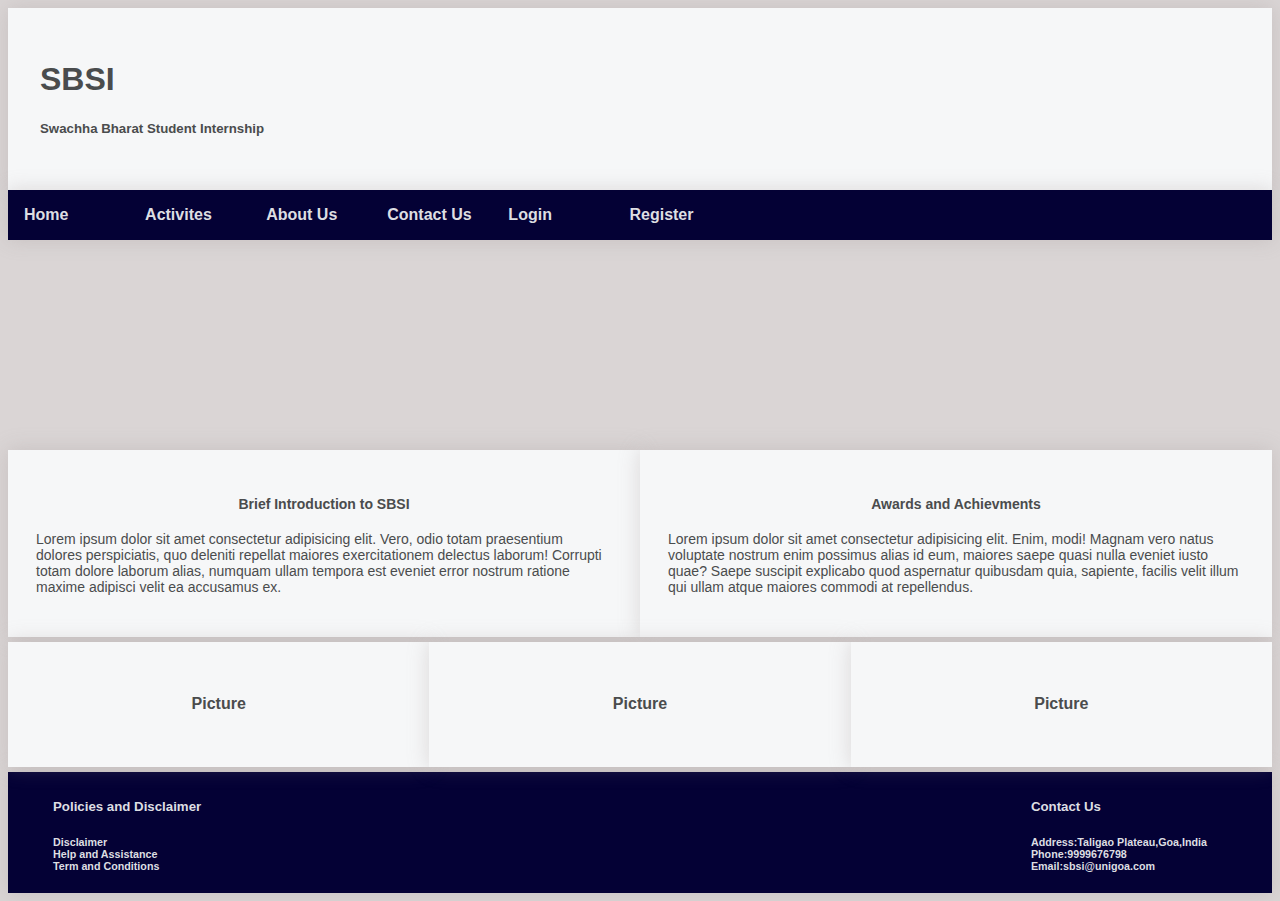
==== Index/index.html @ cc0cd4da "Home page" ====
<!--HTML page for SBSI Home page-->
<!--
	Created On:5-1-2020
	Author:Ved Parsekar
-->

<!DOCTYPE html>
<html lang="en">
<head>
  <meta charset="UTF-8">
  <meta name="viewport" content="width=device-width, initial-scale=1.0">
  <meta http-equiv="X-UA-Compatible" content="ie=edge">
  <title>Home</title>
  <link href="https://maxcdn.bootstrapcdn.com/font-awesome/4.7.0/css/font-awesome.min.css" rel="stylesheet" integrity="sha384-wvfXpqpZZVQGK6TAh5PVlGOfQNHSoD2xbE+QkPxCAFlNEevoEH3Sl0sibVcOQVnN" crossorigin="anonymous">
  <link rel="stylesheet" href="style.css">
</head>
<body>
<!------Header------>
<header>
  <div class="head">
    <h1>SBSI</h1>
    <h5>Swachha Bharat Student Internship</h5>
  </div>
  <!------/Header------>
  
    <!------Navigation Bar------>
    <nav class="navbar-wrapper">
      <ul class="navbar-link">
      <div class="navbar">
        <li>
          <a href="index.html"><p><b>Home</b></p></a>  
        </li>
        <li>
          <a href="activites.html"><p><b>Activites</b></p></a> 
        </li>
        <li>
          <a href="aboutus.html"><p><b>About Us</b></p></a> 
        </li>
        <li>
          <a href="contactus.html"><p><b>Contact Us</b></p></a>  
        </li>
        <li>
          <span onclick="document.getElementById('login').style.display='block'"><a></a><p><b>Login</b></p></a></span>   
        </li>
        <li>
          <span onclick="document.getElementById('register').style.display='block'"><a><p><b>Register</b></p></a></span>   
        </li>
      </div>
    </ul>
    </nav>
</header>
  <!------/Navigation Bar------>
    
    <!------Login Form(Pop up)------>
        <div  id="login" class="modal">
          <form class="modal-content" action="page.html" method="post">
            <div class="loginform-title">
              <span onclick="document.getElementById('login').style.display='none'" class="close" title="Close Modal">&times;</span>
              <h3>Login</h3>
            </div>
            <div class="loginform-content">     
              <label><b>Username</b></label>
              <input type="text" placeholder="Username" name="uname">
              <label><b>Password</b></label>
              <input type="text" placeholder="Password" name="password" required>
              <br/>
              <label><input type="checkbox" name="remember">Remember me</label>
              <label class="forgot-password">Forgot Password?</label>
              <a href="#"><button class="login-btn">Login</button></a>
              <p onclick="document.getElementById('register').style.display='block'; document.getElementById('login').style.display='none'">Don't have an account? Sign Up Now</p>
            </div>
          </form>
        </div>
    <!------/Login Form(Pop up)------>
    
    <!-------Registration Form(Pop up)-------->
    <div  id="register" class="reg-modal">
      <form class="reg-modal-content" action="page.html" method="post">
        <div class="regform-title">
          <span onclick="document.getElementById('register').style.display='none'" class="close" title="Close Modal">&times;</span>
          <h3>Register</h3>
        </div>
        <div class="regform-content">     
          <label><b>Name</b></label>
          <input type="text" placeholder="Name" name="name">
          <label><b>Email</b></label>
          <input type="email" placeholder="Email" name="email">
          <label><b>Password</b></label>
          <input type="text" placeholder="Password" name="password" required>
          <label><b>Phone</b></label>
          <input type="text" placeholder="Phone" name="phone">
          <label><b>Date of birth</b></label>
          <input type="date" placeholder="Date of birth" name="dob">
          <label><b>Role</b></label>
          <select class="reg-select">
            <option value="intern">Intern</option>
            <option value="mentor">Mentor</option>
            <option value="nodalofficer">Nodal Officer</option>
          </select>
          <label><b>Institution</b></label>
          <select class="reg-select">
            <option value="Institution">Institution</option>
            <option value="Institution">Institution</option>
            <option value="Institution">Institution</option>
          </select>
          <label><b>Department</b></label>
          <select class="reg-select">
            <option value="Department">Department</option>
            <option value="Department">Department</option>
            <option value="Department">Department</option>
          </select>  
          <br/><br/>
          <a href="#"><button class="reg-btn">Register</button></a>
        </div>
      </form>
    </div>
    <!-------/Registration Form(Pop up)-------->

<!-------SBSI info section-------->
<section>
    <div class="content-wrapper">
      <div class="content">
        <h4>Brief Introduction to SBSI</h4>
        <p>Lorem ipsum dolor sit amet consectetur adipisicing elit. Vero, odio totam praesentium dolores perspiciatis, quo deleniti repellat maiores exercitationem delectus laborum! Corrupti totam dolore laborum alias, numquam ullam tempora est eveniet error nostrum ratione maxime adipisci velit ea accusamus ex.</p>
        </div>
      <div class="content">
        <h4>Awards and Achievments</h4>
        <p>Lorem ipsum dolor sit amet consectetur adipisicing elit. Enim, modi! Magnam vero natus voluptate nostrum enim possimus alias id eum, maiores saepe quasi nulla eveniet iusto quae? Saepe suscipit explicabo quod aspernatur quibusdam quia, sapiente, facilis velit illum qui ullam atque maiores commodi at repellendus.</p>
      </div>
    </div>
</section>
<!-------/SBSI info section-------->

<!-------/SBSI pictures section-------->
<section>
    <div class="picture">
        <div class="content">
          <h4>Picture</h4>         
          </div>
        <div class="content">
          <h4>Picture</h4>
        </div>
        <div class="content">
            <h4>Picture</h4>         
          </div>
      </div>
</section>
<!-------/SBSI picture section-------->


<!-------Footer-------->
<footer>
    <div class="footer">
      <div class="policies">
        <ul>
          <li><h5>Policies and Disclaimer</h5></li>
          <li><h6>Disclaimer</h6></li>
          <li><h6>Help and Assistance</h6></li>
          <li><h6>Term and Conditions</h6></li>
        </ul>
      </div>
      <div class="address">
        <ul>
            <li><h5>Contact Us</h5></li>
            <li><h6>Address:Taligao Plateau,Goa,India</h6></li>
            <li><h6>Phone:9999676798</h6></li>
            <li><h6>Email:sbsi@unigoa.com</h6></li>
        </ul>
      </div>
    </div>
  </footer>
<!-------/Footer-------->
</body>
</html>
---- Index/style.css ----
/*
  CSS file for SBSI Home page

	Created On:29-12-2019
	Author:Ved Parsekar
*/

/*
    1.Home Page
      1.1 Header
      1.2 Navigation Bar
      1.3 Home page Content
      1.4 Home Page Pictures
      1.5 Footer
      1.6 Media query

    2.Activites

    3.About Us
      3.1 About Us content Wrapper
      3.2 About Us Content
      3.3 Media query

    4.Contact Us
      4.1 Contact Us info(grid)
      4.2 Contact Us form
      4.3 Media query

    5.Login
      5.1 Login Pop up
      5.2 Login Form content
      5.3 Login Form buttons,input
      5.4 Media query

    6.Register
      6.1 registration form popup
      6.2 registration form buttons,input
      6.3 Media query
*/


  
  /*===================================== 1. Home Page===================================== */

  body{
    background:#dad5d5;
    color:#4a4c4d; 
    font-family: 'Segoe UI', Tahoma, Geneva, Verdana, sans-serif;
    
  }

  /*----------------1.1 Header---------------- */
  .head{
    background:#f6f7f8;
    box-shadow: 0 0 20px 0 rgba(151, 143, 143, 0.3);
    padding:2em;
  }

  /*----------------1.2 Navigation Bar---------------- */
  .navbar-wrapper{
    background:#040135;
    box-shadow: 0 0 20px 0 rgba(151, 143, 143, 0.3);
    padding:1em;
  }
  
  .navbar-link{
    list-style-type: none;
    margin: 0%;
    padding: 0%;
  }
  .navbar, .navbar p{
    background:#040135;
    color: #dddee2;
    margin: 0%;
    padding: 0%;
  } 

  .navbar a:hover ,.navbar p:hover, a{
    color: #fefeff;
    text-decoration: none;
  }
  .navbar p:hover{
    font-size: 17px;
  }

  .navbar{
    display: grid;
    grid-template-columns: 1fr 1fr 1fr 1fr 1fr 1fr 5fr;
    grid-gap:20px;
  }
  
  /*------------------1.3 HomePage Content------------------ */
  .content-wrapper{
    display: grid;
    grid-template-columns: 1fr 1fr;
    font-size: 14px;
    padding-top: 15em;
  }

  .content-wrapper p{
    font-size: 14px;
  }

  .content-wrapper h4{
    text-align: center;
  }

  .content{
    background:#f6f7f8;
    box-shadow: 0 0 20px 0 rgba(151, 143, 143, 0.3);
    padding:2em;
  }
  
  /* ------------------1.4 HomePage Picture------------------ */
  .picture{
    display: grid;
    grid-template-columns: 1fr 1fr 1fr;
    padding-top: 5px;
    padding-bottom: 5px;
  }

  .picture h4{
    text-align: center;
  }

  /* ------------------1.5 Footer------------------ */
  .footer{
    display: grid;
    grid-template-columns: 1fr 1fr;
    background:#040135;
    box-shadow: 0 0 20px 0 rgba(151, 143, 143, 0.3);
    color:#dddee2;
    padding:5px;
  }

  .footer ul{
    list-style-type: none;
  }

  .footer h6{
    margin: 0%;
  }

  .footer .policies{
    float: left;
    margin: 0%;
  }

  .footer .address > *{
    float: right;
    margin-top: 0%;
    margin-right: 60px;
  }

  /*------------------- 1.6 Media query-------------------------*/
  @media(max-width:500px){
    .navbar{
    grid-template-columns: 1fr 1fr 1fr;
    }

    .picture{
      grid-template-columns: 1fr;
    }
  }

  /* ========================================== 2. Activities==================================== */



  /* ========================================= 3. About Us===================================== */

  .aboutus-content{
    background:#f6f7f8;
    box-shadow: 0 0 20px 0 rgba(151, 143, 143, 0.3);
    padding:2em;
  }


  .aboutus-section{
    display: grid;
    grid-template-columns: 1fr;
    font-size: 14px;
  }

  .aboutus-section h4{
    text-align: center;
  }



  /* ========================================== 4. Contact us========================================= */



  /*------------------- 4.1 Contact us (contact info grid)---------------------*/

  .contactus-section{
    display: grid;
    grid-template-columns: 1fr 1fr 1fr;
    padding-top: 5px;
    padding-bottom: 5px;
  }

  .contactus-content{
    background:#f6f7f8;
    padding:2em;
  }

  .contactus-section h4, .contactus-section p{
    text-align: center;
  }

   /*------------------- 4.2 Contact us (Form,buttons,input)---------------------*/
  .contactus-input{
    display:grid;
    grid-template-columns: 1fr 1fr;
    grid-gap: 1em;
  }

  .contactform-content{
    background:#f6f7f8;
    padding-right:12em;
    padding-left: 12em;
    padding-top: 2em;
    padding-bottom: 2em;
  }

  .contactform-content textarea{
    width: 99%;
    height: 80px;
    resize: none;
    border: 1px solid #8887a7;
    margin-top: 10px;
  }

  .contactform-content input[type=text],.contactform-content input[type=email]{
    width: 100%;
    padding: 8px 12px;
    margin: 8px 0;
    display: inline-block;
    border: 1px solid #8887a7;
    box-sizing: border-box;
  }
  
  .contactus-btn {
    background-color: #040135;
    color: white;
    padding: 14px 20px;
    margin: 15px 0;
    border: none;
    cursor: pointer;
    width:  100%;
    border-radius: 4px;
  }
  
  .contactus-btn:hover {
    opacity: 0.9;
  }
  
  .contactus-title {
    text-align: center;
    margin: 24px 0 12px 0;
    position: relative;
  }
  
  /*------------------- 4.3 Media query-------------------------*/
  @media screen and (max-width: 600px) {
    .contactus-btn {
      padding: 10px 15px;
    }
  }

  @media(max-width:500px){
    .contactus-section{
      grid-template-columns: 1fr;
    }

    .contactus-content{
      padding:5px;
    }
  }
    @media screen and (max-width: 850px) {
    .contactform-content{
      padding-right:2em;
      padding-left: 2em;

    }
  }


/* =========================================== 5. Login Page================================================*/
  

/*---------------- 5.1 login popup (background)-------------------- */
.modal {
  display: none;
  position: fixed; 
  z-index: 1; 
  left: 0;
  top: 0;
  width: 100%; 
  height: 100%; 
  overflow: auto; 
  background-color: rgb(0,0,0); 
  background-color: rgba(0,0,0,0.4); 
  padding-top: 60px;
}

/*------------------------ 5.2 popup content--------------------*/
.modal-content {
  background-color: #fefefe;
  margin: 5% auto 15% auto; 
  border: 1px solid #888;
  width: 40%;
}

/*------------------------ 5.3 popup buttons,input--------------------*/
.loginform-content input[type=text],input[type=date],input[type=password] {
  width: 100%;
  padding: 8px 12px;
  margin: 8px 0;
  display: inline-block;
  border: 1px solid #8887a7;
  box-sizing: border-box;
}

.login-btn {
  background-color: #040135;
  color: white;
  padding: 14px 20px;
  margin: 8px 0;
  border: none;
  cursor: pointer;
  width: 100%;;
  border-radius: 4px;
}

.login-btn:hover {
  opacity: 0.9;
}

.loginform-title {
  text-align: center;
  margin: 24px 0 12px 0;
  position: relative;
}

.loginform-content {
  padding: 16px;
}

.loginform-content label {
  font-size: 13px;
}
.loginform-content p{
  font-size: 11px;
}

.forgot-password{
  float: right;
}

/*Close Button */
.close {
  position: absolute;
  right: 25px;
  top: 0;
  color: #040135;
  font-size: 35px;
  font-weight: bold;
}

.close:hover,
.close:focus {
  color: red;
  cursor: pointer;
}

/*------------------- 5.4 Media query-------------------------*/

/* Change styles small screens */
@media screen and (max-width: 880px) {
  span.psw {
     display: block;
     float: none;
  }
  
  .modal-content {
    width: 80%; 
  }
}

@media screen and (max-width: 600px) {
  .login-btn {
    padding: 10px 15px;
  }
}



/* ===================================== 6. Registration Page ======================================*/
 

/*------------------------ 6.1 registration popup--------------------*/

.reg-modal {
  display: none;
  position: fixed; 
  z-index: 1; 
  left: 0;
  top: 0;
  width: 100%; 
  height: 100%; 
  overflow: auto; 
  background-color: rgb(0,0,0); 
  background-color: rgba(0,0,0,0.4); 
  padding-top: 60px;
}

/* popup content*/
.reg-modal-content {
  background-color: #fefefe;
  margin: 5% auto 15% auto; 
  border: 1px solid #888;
  width: 40%;
}



/*------------------------ 6.2 registartion popup (buttons,input)--------------------*/

/* input fields */
.regform-content input[type=text],input[type=date],input[type=password],input[type=email] , .reg-select {
  width: 100%;
  padding: 8px 12px;
  margin: 8px 0;
  display: inline-block;
  border: 1px solid #8887a7;
  box-sizing: border-box;
}

/* style for buttons */
.reg-btn {
  background-color: #040135;
  color: white;
  padding: 14px 20px;
  margin: 8px 0;
  border: none;
  cursor: pointer;
  width: 100%;;
  border-radius: 4px;
}

.reg-btn:hover {
  opacity: 0.9;
}

/* close button */
.regform-title {
  text-align: center;
  margin: 24px 0 12px 0;
  position: relative;
}

.regform-content {
  padding: 16px;
}

.regform-content label {
  font-size: 13px;
}
.regform-content p{
  font-size: 11px;
}

.forgot-password{
  float: right;
}

/* Close Button */
.close {
  position: absolute;
  right: 25px;
  top: 0;
  color: #040135;
  font-size: 35px;
  font-weight: bold;
}

.close:hover,
.close:focus {
  color: red;
  cursor: pointer;
}

/*------------------- 6.3 Media query-------------------------*/

/* Change styles small screens */
@media screen and (max-width: 880px) {
  span.psw {
     display: block;
     float: none;
  }
  
  .modal-content {
    width: 80%; 
  }
}

@media screen and (max-width: 600px) {
  .reg-btn {
    padding: 10px 15px;
  }
}
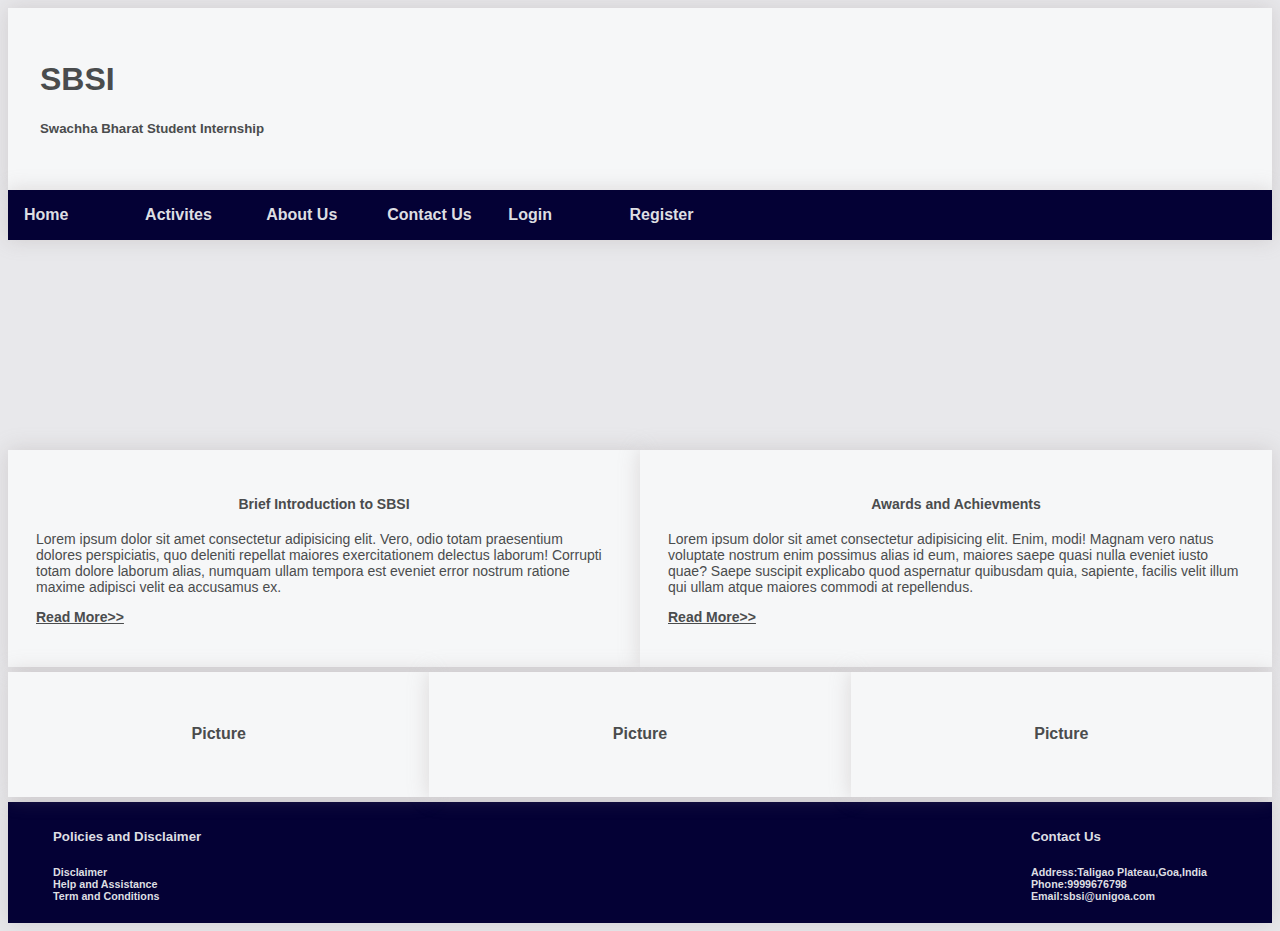
==== commit 836687ef: "added edit profile" ====
--- a/Index/index.html
+++ b/Index/index.html
@@ -1,175 +1,260 @@
-
 <!--HTML page for SBSI Home page-->
 <!--
-	Created On:5-1-2020
+	Created On:5-01-2020
 	Author:Ved Parsekar
 -->
 
 <!DOCTYPE html>
 <html lang="en">
+
 <head>
   <meta charset="UTF-8">
   <meta name="viewport" content="width=device-width, initial-scale=1.0">
   <meta http-equiv="X-UA-Compatible" content="ie=edge">
   <title>Home</title>
-  <link href="https://maxcdn.bootstrapcdn.com/font-awesome/4.7.0/css/font-awesome.min.css" rel="stylesheet" integrity="sha384-wvfXpqpZZVQGK6TAh5PVlGOfQNHSoD2xbE+QkPxCAFlNEevoEH3Sl0sibVcOQVnN" crossorigin="anonymous">
+  <link href="https://maxcdn.bootstrapcdn.com/font-awesome/4.7.0/css/font-awesome.min.css" rel="stylesheet" integrity="sha384-wvfXpqpZZVQGK6TAh5PVlGOfQNHSoD2xbE+QkPxCAFlNEevoEH3Sl0sibVcOQVnN"
+    crossorigin="anonymous">
   <link rel="stylesheet" href="style.css">
+  <script type="text/javascript" src="slide.js"></script>
 </head>
+
 <body>
-<!------Header------>
-<header>
-  <div class="head">
-    <h1>SBSI</h1>
-    <h5>Swachha Bharat Student Internship</h5>
-  </div>
-  <!------/Header------>
-  
+  <!------Header------>
+  <header>
+    <div class="head">
+      <h1>SBSI</h1>
+      <h5>Swachha Bharat Student Internship</h5>
+    </div>
+    <!------/Header------>
+
     <!------Navigation Bar------>
     <nav class="navbar-wrapper">
       <ul class="navbar-link">
-      <div class="navbar">
-        <li>
-          <a href="index.html"><p><b>Home</b></p></a>  
-        </li>
-        <li>
-          <a href="activites.html"><p><b>Activites</b></p></a> 
-        </li>
-        <li>
-          <a href="aboutus.html"><p><b>About Us</b></p></a> 
-        </li>
-        <li>
-          <a href="contactus.html"><p><b>Contact Us</b></p></a>  
-        </li>
-        <li>
-          <span onclick="document.getElementById('login').style.display='block'"><a></a><p><b>Login</b></p></a></span>   
-        </li>
-        <li>
-          <span onclick="document.getElementById('register').style.display='block'"><a><p><b>Register</b></p></a></span>   
-        </li>
-      </div>
-    </ul>
+        <div class="navbar">
+          <li>
+            <a href="index.html">
+              <p><b>Home</b></p>
+            </a>
+          </li>
+          <li>
+            <a href="activites.html">
+              <p><b>Activites</b></p>
+            </a>
+          </li>
+          <li>
+            <a href="aboutus.html">
+              <p><b>About Us</b></p>
+            </a>
+          </li>
+          <li>
+            <a href="contactus.html">
+              <p><b>Contact Us</b></p>
+            </a>
+          </li>
+          <li>
+            <span onclick="document.getElementById('login').style.display='block'"><a></a>
+              <p><b>Login</b></p></a>
+            </span>
+          </li>
+          <li>
+            <span onclick="document.getElementById('register').style.display='block'"><a>
+                <p><b>Register</b></p>
+              </a></span>
+          </li>
+        </div>
+      </ul>
     </nav>
-</header>
+  </header>
   <!------/Navigation Bar------>
-    
-    <!------Login Form(Pop up)------>
-        <div  id="login" class="modal">
-          <form class="modal-content" action="page.html" method="post">
-            <div class="loginform-title">
-              <span onclick="document.getElementById('login').style.display='none'" class="close" title="Close Modal">&times;</span>
-              <h3>Login</h3>
-            </div>
-            <div class="loginform-content">     
-              <label><b>Username</b></label>
-              <input type="text" placeholder="Username" name="uname">
-              <label><b>Password</b></label>
-              <input type="text" placeholder="Password" name="password" required>
-              <br/>
-              <label><input type="checkbox" name="remember">Remember me</label>
-              <label class="forgot-password">Forgot Password?</label>
-              <a href="#"><button class="login-btn">Login</button></a>
-              <p onclick="document.getElementById('register').style.display='block'; document.getElementById('login').style.display='none'">Don't have an account? Sign Up Now</p>
-            </div>
-          </form>
-        </div>
-    <!------/Login Form(Pop up)------>
-    
-    <!-------Registration Form(Pop up)-------->
-    <div  id="register" class="reg-modal">
-      <form class="reg-modal-content" action="page.html" method="post">
-        <div class="regform-title">
-          <span onclick="document.getElementById('register').style.display='none'" class="close" title="Close Modal">&times;</span>
-          <h3>Register</h3>
-        </div>
-        <div class="regform-content">     
-          <label><b>Name</b></label>
-          <input type="text" placeholder="Name" name="name">
-          <label><b>Email</b></label>
-          <input type="email" placeholder="Email" name="email">
-          <label><b>Password</b></label>
-          <input type="text" placeholder="Password" name="password" required>
-          <label><b>Phone</b></label>
-          <input type="text" placeholder="Phone" name="phone">
-          <label><b>Date of birth</b></label>
-          <input type="date" placeholder="Date of birth" name="dob">
-          <label><b>Role</b></label>
-          <select class="reg-select">
-            <option value="intern">Intern</option>
-            <option value="mentor">Mentor</option>
-            <option value="nodalofficer">Nodal Officer</option>
-          </select>
-          <label><b>Institution</b></label>
-          <select class="reg-select">
-            <option value="Institution">Institution</option>
-            <option value="Institution">Institution</option>
-            <option value="Institution">Institution</option>
-          </select>
-          <label><b>Department</b></label>
-          <select class="reg-select">
-            <option value="Department">Department</option>
-            <option value="Department">Department</option>
-            <option value="Department">Department</option>
-          </select>  
-          <br/><br/>
-          <a href="#"><button class="reg-btn">Register</button></a>
-        </div>
-      </form>
-    </div>
-    <!-------/Registration Form(Pop up)-------->
-
-<!-------SBSI info section-------->
-<section>
+
+  <!------Login Form(Pop up)------>
+  <div id="login" class="login-modal">
+    <form class="login-modal-content" action="page.html" method="post">
+      <div class="loginform-title">
+        <span onclick="document.getElementById('login').style.display='none'" class="close" title="Close Modal">&times;</span>
+        <h3>Login</h3>
+      </div>
+      <div class="loginform-content">
+        <label><b>Username</b></label>
+        <input type="text" placeholder="Username" name="uname">
+        <label><b>Password</b></label>
+        <input type="text" placeholder="Password" name="password" required>
+        <br />
+        <label><input type="checkbox" name="remember">Remember me</label>
+        <label class="forgot-password" onclick="document.getElementById('forgotpassword').style.display='block'; document.getElementById('login').style.display='none'">Forgot
+          Password?</label>
+        <a href="#"><button class="login-btn">Login</button></a>
+        <p onclick="document.getElementById('register').style.display='block'; document.getElementById('login').style.display='none'">Don't
+          have an account? Sign Up Now</p>
+      </div>
+    </form>
+  </div>
+  <!------/Login Form(Pop up)------>
+
+  <!-------Registration Form(Pop up)-------->
+  <div id="register" class="reg-modal">
+    <form class="reg-modal-content" action="page.html" method="post">
+      <div class="regform-title">
+        <span onclick="document.getElementById('register').style.display='none'" class="close" title="Close Modal">&times;</span>
+        <h3>Register</h3>
+      </div>
+      <div class="regform-content">
+        <label><b>Name</b></label>
+        <input type="text" placeholder="Name" name="name">
+
+        <div class="reg-contact-details">
+          <div>
+            <label><b>Email</b></label>
+            <input type="email" placeholder="Email" name="email">
+          </div>
+          <div>
+            <label><b>Phone</b></label>
+            <input type="text" placeholder="Phone" name="phone">
+          </div>
+        </div>
+
+        <div class="reg-contact-details">
+          <div>
+            <label><b>Password</b></label>
+            <input type="password" placeholder="Password" name="password" required>
+          </div>
+          <div>
+            <label><b>Confirm Password</b></label>
+            <input type="password" placeholder="Confirm Password" name="password" required>
+          </div>
+        </div>
+
+        <label><b>Date of birth</b></label>
+        <input type="date" placeholder="Date of birth" name="dob">
+        <label><b>Role</b></label>
+        <select class="reg-select">
+          <option value="intern">Intern</option>
+          <option value="mentor">Mentor</option>
+          <option value="nodalofficer">Nodal Officer</option>
+        </select>
+        <label><b>ID</b></label>
+        <input type="text" placeholder="id" name="id">
+
+        <div class="reg-contact-details">
+          <div>
+            <label><b>Institution</b></label>
+            <select class="reg-select">
+              <option value="Institution">Institution</option>
+              <option value="Institution">Institution</option>
+              <option value="Institution">Institution</option>
+            </select>
+          </div>
+          <div>
+            <label><b>Department</b></label>
+            <select class="reg-select">
+              <option value="Department">Department</option>
+              <option value="Department">Department</option>
+              <option value="Department">Department</option>
+            </select>
+          </div>
+        </div>
+
+        <br />
+        <a href="#"><button class="reg-btn">Register</button></a>
+      </div>
+    </form>
+  </div>
+  <!-------/Registration Form(Pop up)-------->
+
+  <!------Forgot Password(Pop up)------>
+  <div id="forgotpassword" class="forgotpassword-modal">
+    <form class="forgotpassword-modal-content" action="page.html" method="post">
+      <div class="forgotpassword-title">
+        <span onclick="document.getElementById('forgotpassword').style.display='none'" class="close" title="Close Modal">&times;</span>
+        <h3>Forgot Password?</h3>
+      </div>
+      <div class="forgotpassword-content">
+        <h5>Enter your email address and we'll send you instruction on how to reset your password</h5>
+        <label><b>Email</b></label>
+        <input type="email" placeholder="Email" name="email">
+        <br />
+        <a href="#"><button class="forgotpassword-btn">Submit</button></a>
+      </div>
+    </form>
+  </div>
+  <!------/Forgot Password(Pop up)------>
+
+  <!-------SBSI info section-------->
+  <section>
     <div class="content-wrapper">
       <div class="content">
         <h4>Brief Introduction to SBSI</h4>
-        <p>Lorem ipsum dolor sit amet consectetur adipisicing elit. Vero, odio totam praesentium dolores perspiciatis, quo deleniti repellat maiores exercitationem delectus laborum! Corrupti totam dolore laborum alias, numquam ullam tempora est eveniet error nostrum ratione maxime adipisci velit ea accusamus ex.</p>
-        </div>
+        <p>Lorem ipsum dolor sit amet consectetur adipisicing elit. Vero, odio totam praesentium dolores perspiciatis,
+          quo deleniti repellat maiores exercitationem delectus laborum! Corrupti totam dolore laborum alias, numquam
+          ullam tempora est eveniet error nostrum ratione maxime adipisci velit ea accusamus ex.</p>
+        <p><a href="intro-sbsi.html"><b>Read More>></b></a></p>
+      </div>
       <div class="content">
         <h4>Awards and Achievments</h4>
-        <p>Lorem ipsum dolor sit amet consectetur adipisicing elit. Enim, modi! Magnam vero natus voluptate nostrum enim possimus alias id eum, maiores saepe quasi nulla eveniet iusto quae? Saepe suscipit explicabo quod aspernatur quibusdam quia, sapiente, facilis velit illum qui ullam atque maiores commodi at repellendus.</p>
-      </div>
-    </div>
-</section>
-<!-------/SBSI info section-------->
-
-<!-------/SBSI pictures section-------->
-<section>
+        <p>Lorem ipsum dolor sit amet consectetur adipisicing elit. Enim, modi! Magnam vero natus voluptate nostrum
+          enim possimus alias id eum, maiores saepe quasi nulla eveniet iusto quae? Saepe suscipit explicabo quod
+          aspernatur quibusdam quia, sapiente, facilis velit illum qui ullam atque maiores commodi at repellendus.</p>
+        <p><a href="awards-achievements.html"><b>Read More>></b></a></p>
+      </div>
+    </div>
+  </section>
+  <!-------/SBSI info section-------->
+
+  <!-------/SBSI pictures section-------->
+  <section>
     <div class="picture">
-        <div class="content">
-          <h4>Picture</h4>         
-          </div>
-        <div class="content">
-          <h4>Picture</h4>
-        </div>
-        <div class="content">
-            <h4>Picture</h4>         
-          </div>
-      </div>
-</section>
-<!-------/SBSI picture section-------->
-
-
-<!-------Footer-------->
-<footer>
+      <div class="content">
+        <h4>Picture</h4>
+      </div>
+      <div class="content">
+        <h4>Picture</h4>
+      </div>
+      <div class="content">
+        <h4>Picture</h4>
+      </div>
+    </div>
+  </section>
+  <!-------/SBSI picture section-------->
+
+
+  <!-------Footer-------->
+  <footer>
     <div class="footer">
       <div class="policies">
         <ul>
-          <li><h5>Policies and Disclaimer</h5></li>
-          <li><h6>Disclaimer</h6></li>
-          <li><h6>Help and Assistance</h6></li>
-          <li><h6>Term and Conditions</h6></li>
+          <li>
+            <h5>Policies and Disclaimer</h5>
+          </li>
+          <li>
+            <h6>Disclaimer</h6>
+          </li>
+          <li>
+            <h6>Help and Assistance</h6>
+          </li>
+          <li>
+            <h6>Term and Conditions</h6>
+          </li>
         </ul>
       </div>
       <div class="address">
         <ul>
-            <li><h5>Contact Us</h5></li>
-            <li><h6>Address:Taligao Plateau,Goa,India</h6></li>
-            <li><h6>Phone:9999676798</h6></li>
-            <li><h6>Email:sbsi@unigoa.com</h6></li>
+          <li>
+            <h5>Contact Us</h5>
+          </li>
+          <li>
+            <h6>Address:Taligao Plateau,Goa,India</h6>
+          </li>
+          <li>
+            <h6>Phone:9999676798</h6>
+          </li>
+          <li>
+            <h6>Email:sbsi@unigoa.com</h6>
+          </li>
         </ul>
       </div>
     </div>
   </footer>
-<!-------/Footer-------->
+  <!-------/Footer-------->
 </body>
+
 </html>--- a/Index/style.css
+++ b/Index/style.css
@@ -37,6 +37,11 @@
       6.1 registration form popup
       6.2 registration form buttons,input
       6.3 Media query
+    
+    7. Forgot password
+      7.1 Forgot Password pop up
+      7.2 Forgot Password buttons,input
+      7.3 Media query
 */
 
 
@@ -44,7 +49,7 @@
   /*===================================== 1. Home Page===================================== */
 
   body{
-    background:#dad5d5;
+    background:#e8e8eb;
     color:#4a4c4d; 
     font-family: 'Segoe UI', Tahoma, Geneva, Verdana, sans-serif;
     
@@ -76,7 +81,7 @@
     padding: 0%;
   } 
 
-  .navbar a:hover ,.navbar p:hover, a{
+  .navbar a:hover ,.navbar p:hover, .navbar a{
     color: #fefeff;
     text-decoration: none;
   }
@@ -89,6 +94,7 @@
     grid-template-columns: 1fr 1fr 1fr 1fr 1fr 1fr 5fr;
     grid-gap:20px;
   }
+
   
   /*------------------1.3 HomePage Content------------------ */
   .content-wrapper{
@@ -104,6 +110,10 @@
 
   .content-wrapper h4{
     text-align: center;
+  }
+
+  .content-wrapper a{
+    color: #4a4c4d;
   }
 
   .content{
@@ -293,7 +303,7 @@
   
 
 /*---------------- 5.1 login popup (background)-------------------- */
-.modal {
+.login-modal {
   display: none;
   position: fixed; 
   z-index: 1; 
@@ -308,7 +318,7 @@
 }
 
 /*------------------------ 5.2 popup content--------------------*/
-.modal-content {
+.login-modal-content {
   background-color: #fefefe;
   margin: 5% auto 15% auto; 
   border: 1px solid #888;
@@ -386,7 +396,7 @@
      float: none;
   }
   
-  .modal-content {
+  .login-modal-content {
     width: 80%; 
   }
 }
@@ -478,6 +488,13 @@
   float: right;
 }
 
+
+.reg-contact-details{
+  display: grid;
+  grid-template-columns: 1fr 1fr;
+  grid-gap: 1em;
+}
+
 /* Close Button */
 .close {
   position: absolute;
@@ -503,7 +520,7 @@
      float: none;
   }
   
-  .modal-content {
+  .reg-modal-content {
     width: 80%; 
   }
 }
@@ -513,3 +530,106 @@
     padding: 10px 15px;
   }
 }
+
+
+/* =========================================== 7. Forgot Password (popup)================================================*/
+  
+
+/*---------------- 7.1 Forgot Password popup (background)-------------------- */
+.forgotpassword-modal {
+  display: none;
+  position: fixed; 
+  z-index: 1; 
+  left: 0;
+  top: 0;
+  width: 100%; 
+  height: 100%; 
+  overflow: auto; 
+  background-color: rgb(0,0,0); 
+  background-color: rgba(0,0,0,0.4); 
+  padding-top: 60px;
+}
+
+/*------------------------ 7.2 popup content--------------------*/
+.forgotpassword-modal-content {
+  background-color: #fefefe;
+  margin: 5% auto 15% auto; 
+  border: 1px solid #888;
+  width: 40%;
+}
+
+/*------------------------ 7.3 popup buttons,input--------------------*/
+.forgotpassword-content input[type=text],input[type=date],input[type=password] {
+  width: 100%;
+  padding: 8px 12px;
+  margin: 8px 0;
+  display: inline-block;
+  border: 1px solid #8887a7;
+  box-sizing: border-box;
+}
+
+.forgotpassword-btn {
+  background-color: #040135;
+  color: white;
+  padding: 14px 20px;
+  margin: 8px 0;
+  border: none;
+  cursor: pointer;
+  width: 100%;;
+  border-radius: 4px;
+}
+
+.forgotpassword-btn:hover {
+  opacity: 0.9;
+}
+
+.forgotpassword-title {
+  text-align: center;
+  margin: 24px 0 12px 0;
+  position: relative;
+}
+
+.forgotpassword-content {
+  padding: 16px;
+}
+
+.forgotpassword-content label {
+  font-size: 13px;
+}
+.forgotpassword-content p{
+  font-size: 11px;
+}
+
+
+/*Close Button */
+.close {
+  position: absolute;
+  right: 25px;
+  top: 0;
+  color: #040135;
+  font-size: 35px;
+  font-weight: bold;
+}
+
+.close:hover,
+.close:focus {
+  color: red;
+  cursor: pointer;
+}
+
+/*------------------- 7.4 Media query-------------------------*/
+
+/* Change styles small screens */
+@media screen and (max-width: 880px) {
+  .forgotpassword-modal-content {
+    width: 80%; 
+  }
+}
+
+@media screen and (max-width: 600px) {
+  .forgotpassword-btn {
+    padding: 10px 15px;
+  }
+}
+
+
